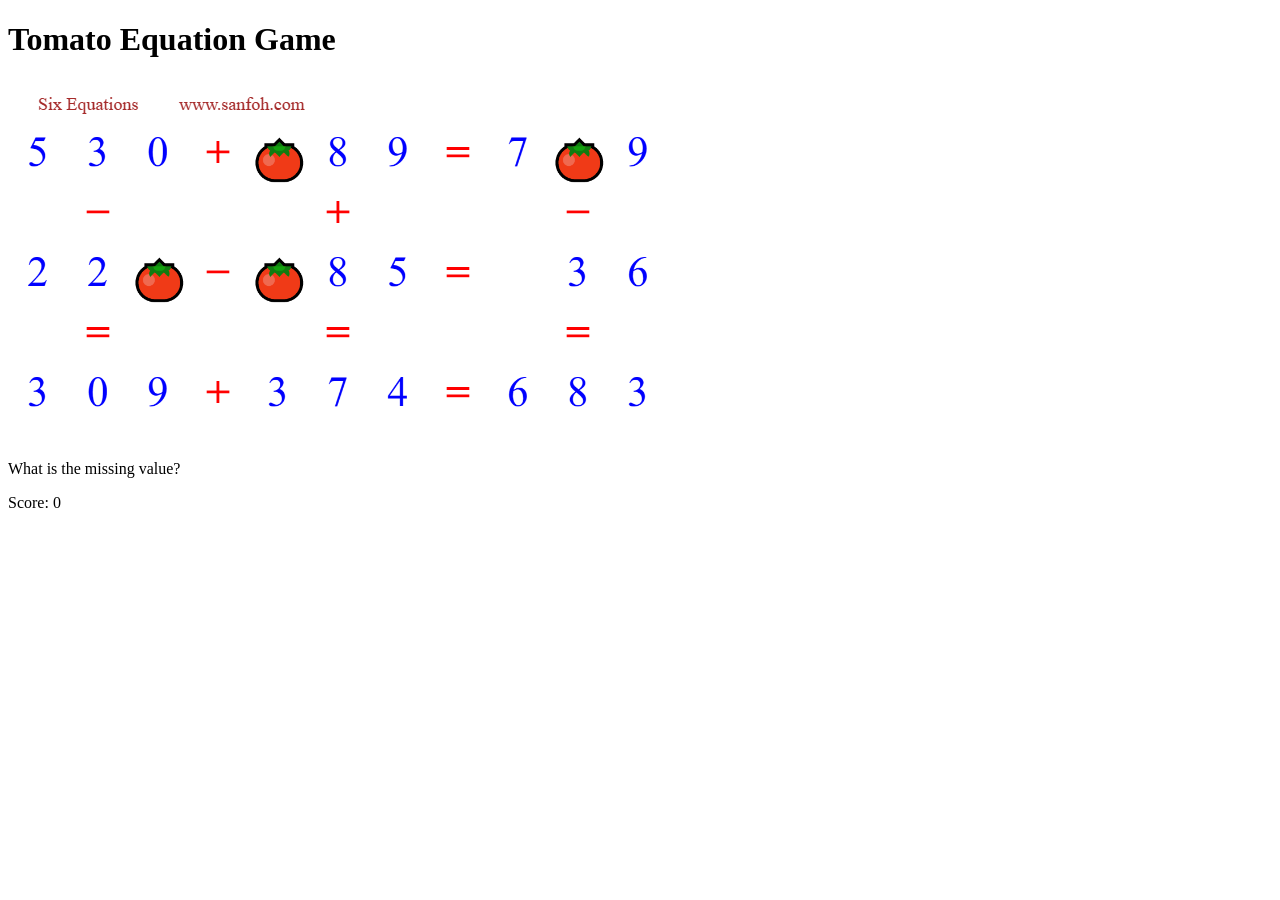
==== index.html @ 5383486e "Initial commit of my game" ====
<!DOCTYPE html>
<html lang="en">
<head>
    <meta charset="UTF-8">
    <meta name="viewport" content="width=device-width, initial-scale=1.0">
    <title>Tomato Equation Game</title>
    <link rel="stylesheet" href="css/style.css">
</head>
<body>
    <h1>Tomato Equation Game</h1>
    <div id="game-container">
        <img id="tomato-image" src="assets/tomato1.png" alt="Tomato Image">
        <p id="question">What is the missing value?</p>
        <div id="buttons">
            <!-- Buttons will be created dynamically -->
        </div>
        <p id="score">Score: 0</p>
    </div>
    <script src="js/game.js"></script>
</body>
</html>
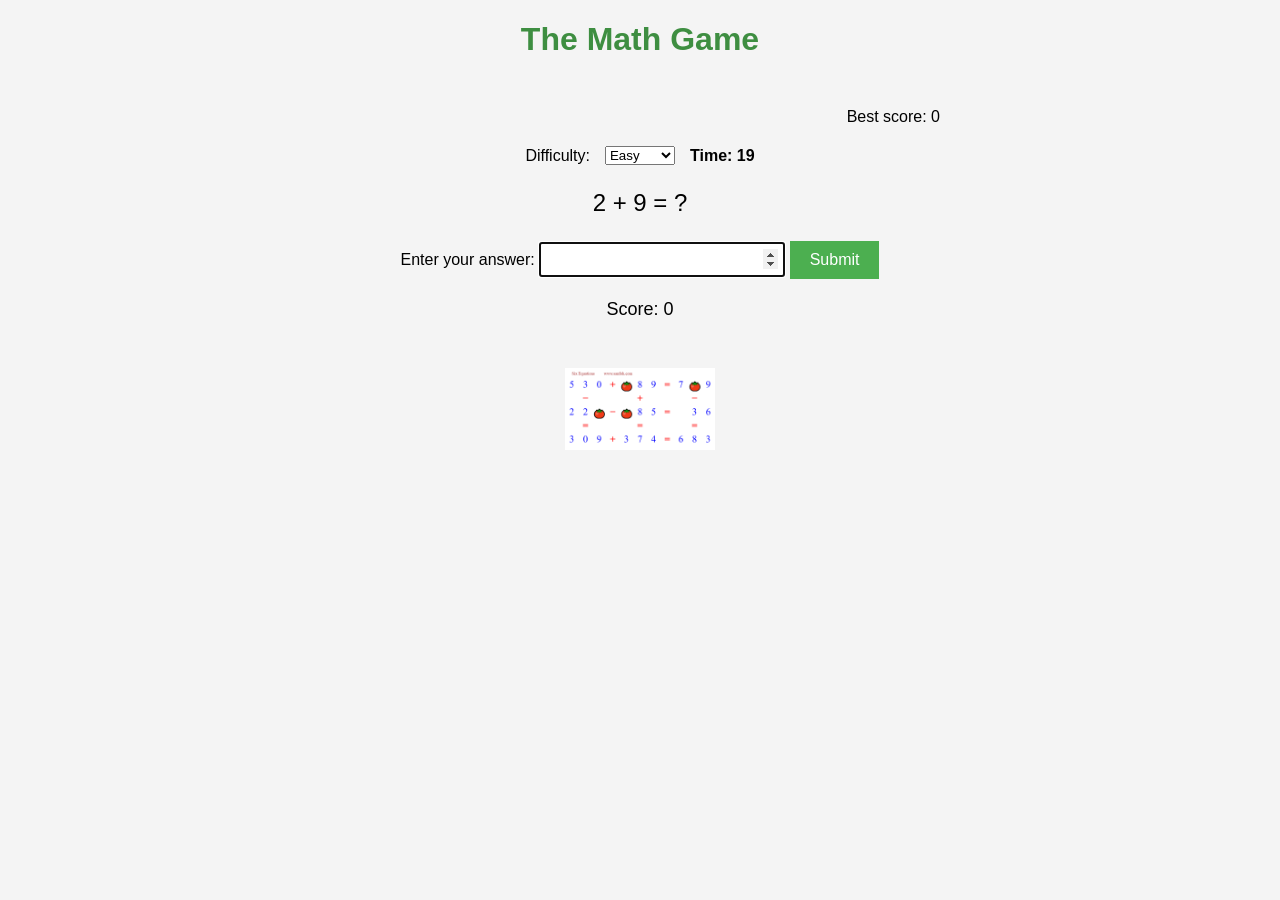
==== commit 2d19229d: "Describe your changes here" ====
--- a/index.html
+++ b/index.html
@@ -3,19 +3,47 @@
 <head>
     <meta charset="UTF-8">
     <meta name="viewport" content="width=device-width, initial-scale=1.0">
-    <title>Tomato Equation Game</title>
-    <link rel="stylesheet" href="css/style.css">
+    <title>The Math Game</title>
+    <link rel="stylesheet" href="style.css">
 </head>
 <body>
-    <h1>Tomato Equation Game</h1>
+    <h1>The Math Game</h1>
+
     <div id="game-container">
-        <img id="tomato-image" src="assets/tomato1.png" alt="Tomato Image">
-        <p id="question">What is the missing value?</p>
-        <div id="buttons">
-            <!-- Buttons will be created dynamically -->
+        <div id="top-bar">
+            <div id="user-info"></div>
+            <div id="best-score">Best score: 0</div>
         </div>
+
+        <div id="controls">
+            <label for="difficulty">Difficulty:</label>
+            <select id="difficulty">
+                <option value="easy">Easy</option>
+                <option value="medium">Medium</option>
+                <option value="hard">Hard</option>
+            </select>
+            <span id="timer">Time: 0</span>
+        </div>
+
+        <!-- Displaying the equation -->
+        <div id="equation-container">
+            <p id="equation">6 0 + _ = 7 4</p>
+        </div>
+
+        <!-- Input field for the missing digit -->
+        <div id="input-container">
+            <label for="answer">Enter your answer:</label>
+            <input type="number" id="answer" />
+            <button id="submit-answer">Submit</button>
+        </div>
+
+        <!-- Display score -->
         <p id="score">Score: 0</p>
+
+        <!-- Dynamic Image of Banana -->
+        <img id="banana-image" src="assets/banana1.png" alt="Banana Image">
     </div>
-    <script src="js/game.js"></script>
+
+    <script src="game.js"></script>
 </body>
 </html>
--- a/style.css
+++ b/style.css
@@ -0,0 +1,73 @@
+body {
+    font-family: Arial, sans-serif;
+    text-align: center;
+    margin: 0;
+    padding: 0;
+    background-color: #f4f4f4;
+}
+
+h1 {
+    color: #3e8e41;
+}
+
+#game-container {
+    margin-top: 50px;
+}
+
+#top-bar {
+    display: flex;
+    justify-content: space-between;
+    align-items: center;
+    max-width: 600px;
+    margin: 0 auto 20px auto;
+    font-size: 16px;
+}
+
+#controls {
+    display: flex;
+    justify-content: center;
+    align-items: center;
+    gap: 15px;
+    margin-bottom: 20px;
+}
+
+#timer {
+    font-weight: bold;
+}
+
+#equation-container {
+    font-size: 24px;
+    margin-bottom: 20px;
+}
+
+#input-container {
+    margin-bottom: 20px;
+}
+
+#answer {
+    font-size: 18px;
+    padding: 5px;
+}
+
+button {
+    font-size: 16px;
+    padding: 10px 20px;
+    background-color: #4CAF50;
+    color: white;
+    border: none;
+    cursor: pointer;
+}
+
+button:hover {
+    background-color: #45a049;
+}
+
+#score {
+    font-size: 18px;
+    margin-top: 20px;
+}
+
+#banana-image {
+    width: 150px;
+    margin-top: 30px;
+}
